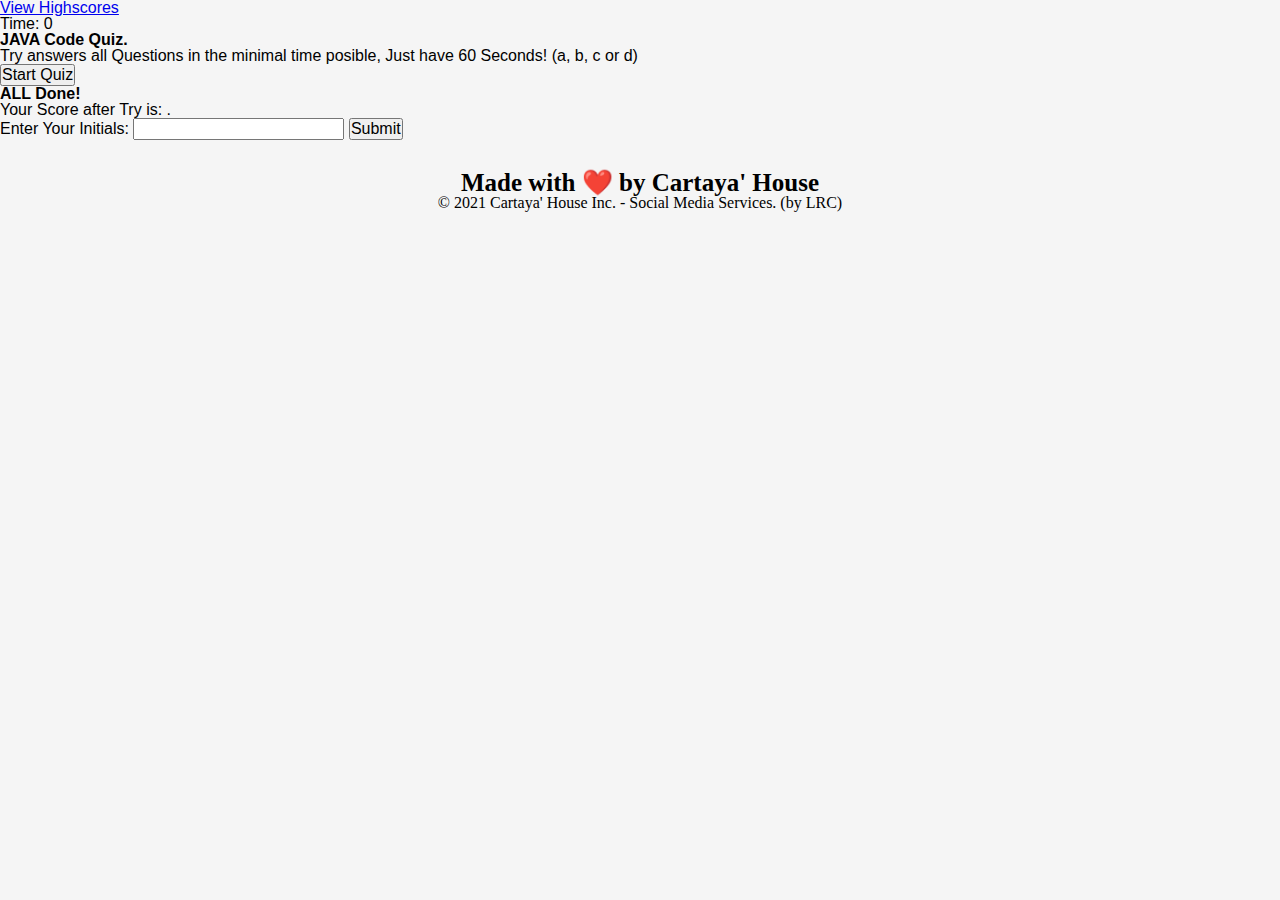
==== index.html @ 0431f0c1 "load some lines for diferents pages and scrpts" ====
<!DOCTYPE html>
<html lang="en">
<head>
  <meta charset="UTF-8" />
  <meta name="viewport" content="width=device-width, initial-scale=1.0" />
  <title>Code Quiz (JAVA)</title>
  <link rel="stylesheet" href="./assets/css/reset.css" />
  <link rel="stylesheet" href="./assets/css/style.css" />
</head>
<body>
  <header>
    <div class="scores"><a href="highscore.html">View Highscores</a></div>
    <div class="timer">Time: <span id="time">0</span> </div>

    <div class="wrapper">
      <div id="start-screen" class="start">
        <h1>JAVA Code Quiz.</h1>
        <P>
          Try answers all Questions in the minimal time posible, Just have 60 Seconds! (a, b, c or d)
        </P>
        <button id="start">Start Quiz</button>
      </div>
    </div>

    <div id="questions" class="hide">
      <h2 id="question-title"></h2>
      <div id="choices" class="choices"></div>
    </div>

    <div id="end-screen" class="hide">
      <h2>ALL Done!</h2>
      <P>
        Your Score after Try is: <span id="final-score"></span>.
      </P>
      <p>
        Enter Your Initials: <input type="text" id="initials" max="3" />
        <button id="submit">Submit</button>
      </p>
    </div>
    <div id="feedback" class="feedback hide"></div>
    </div>
  </header>

  <!--finnish my personal menssage-->
  <div class="footer">
    <h2>Made with ❤️️ by Cartaya' House</h2>
    <p>
      &copy; 2021 Cartaya' House Inc. - Social Media Services. (by LRC)
    </p>
  </div>
  <script src=". /assets/js/logic.js"></script>
  <script src=". /assets/js/questions.js"></script>
  <script type="text /javascript" src="./assets/js/script.js"></script>
</body>
---- assets/css/style.css ----
:root{
    --ClearText: whitesmoke;
    --DBlue: #406a91;
    --Dark: #31343D;
    --CBlue: #92ccce;
}
body {
    font-size: 16px;
    display: flex;
    flex-direction: column;
    min-height: 100vh;
    justify-content: justify;
    background-color: var(--ClearText);
    }
/*Big image format */
.HeadPic{
    height: 600px;
    width: 100%;
    margin-bottom: 20px;
    background-image: url("../images/Title Blue.jpg");
    background-size: cover;
    background-position: top;
}
.header {
    display: flex;
    flex-direction: row;
    justify-content: space-between;
    flex-wrap: wrap;
    align-items: center;
    padding: 10px 10px;
    font-family: 'Trebuchet MS', 'Lucida Sans Unicode', 'Lucida Grande', 'Lucida Sans';
    background-color: var(--Dark);
    color:var(--ClearText);
}
/*Header in line to call Work boxes*/
.header h1 {
    display: inline-block;
    font-size: 60px; 
    background-color: var(--CBlue);
    color: red;
    padding: 1% 1%;
}
/* For just mark part of Title */
.header h1 .Name {
    color: var(--DBlue);
    }
.header Nav {
    display: inline-block;
    padding-top: 20px;
    margin-right: 20px;
    float: right;
    padding: 10px;
    color: var(--ClearText);
}
.header Nav a {
    font-size: 25px;
    font-family: Times New Roman, Times, serif;
    color: var(--ClearText);
}
/*format of Work boxes (insede each) */
.work-box {
    margin-left: 25%;
    margin-bottom: 15px;
    height: 200px;
    width: 75%;
    padding: 1%;
    background-color: var(--ClearText);
    flex-wrap: wrap;
    border-left: 3px solid BLACK;
    border-left-width:thick;
}
/*format of Work boxes (Texts) */ 
    .work-box h2 {
        margin-top: 0%;
        margin-left: -30%;
        font-size: 50px;
        text-align: left;
        font-family: Times New Roman, Times, serif;
        color: var(--DBlue);
        }
    .work-box p{
        display: inline-block;
        font-size: 15px;
        margin-top: 0px;
        text-align: justify;
        font-family: Times New Roman, Times, serif;
        color: var(--Dark);
        flex-wrap: wrap;
    }
    .work-box nav a{
        padding-top: 0px;
        margin-right: 60px;
        float: right;
        font-size: 18px;
        font-family: Times New Roman, Times, serif;
        color: var(--Dark);
    }
    @media screen and (max-width: 768px) {
        body,
        nav {
          flex-direction: row;
        }
      }
/*Foot of page - personal menssage */
    .footer {
        margin-bottom: 20px;
        padding: 30px;
        clear: both;
        font-family: Times New Roman, Times, serif;
        text-align: center;
    }
    .footer h2 {
        font-size: 25px;
    }
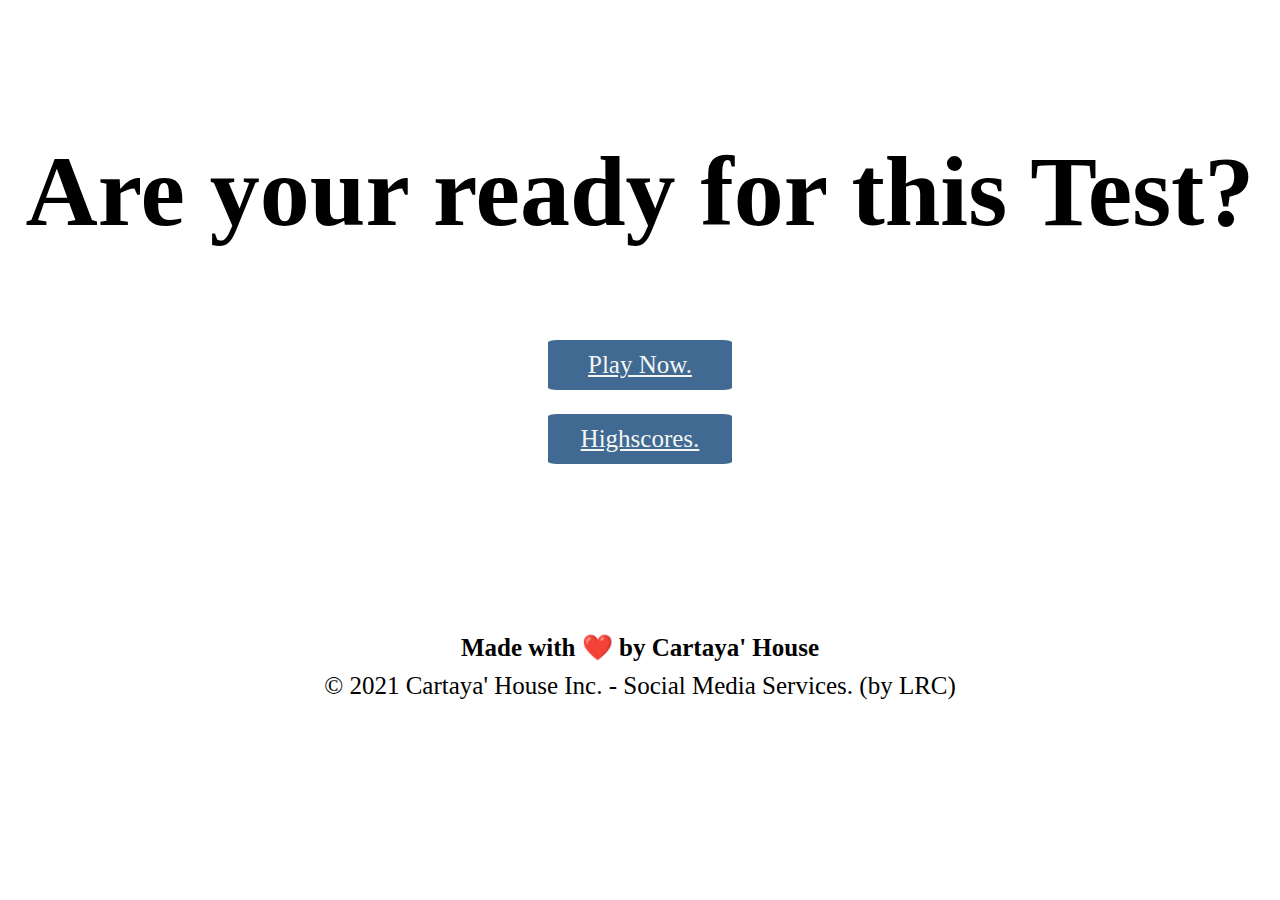
==== commit d6cf7ae0: "new try" ====
--- a/index.html
+++ b/index.html
@@ -1,54 +1,32 @@
 <!DOCTYPE html>
 <html lang="en">
+
 <head>
   <meta charset="UTF-8" />
   <meta name="viewport" content="width=device-width, initial-scale=1.0" />
-  <title>Code Quiz (JAVA)</title>
+  <title>Code Quiz - Home</title>
   <link rel="stylesheet" href="./assets/css/reset.css" />
   <link rel="stylesheet" href="./assets/css/style.css" />
+
 </head>
+
 <body>
-  <header>
-    <div class="scores"><a href="highscore.html">View Highscores</a></div>
-    <div class="timer">Time: <span id="time">0</span> </div>
+  <div class="container">
+    <div id="home" class="flex-column flex-center">
+      <h1>Are your ready for this Test?</h1>
+      <a href="./questions.html" class="btn">Play Now.</a>
+      <a href="./highscores.html" id="highscore-btn" class="btn">Highscores.</a>
+    </div>
+  </div>
 
-    <div class="wrapper">
-      <div id="start-screen" class="start">
-        <h1>JAVA Code Quiz.</h1>
-        <P>
-          Try answers all Questions in the minimal time posible, Just have 60 Seconds! (a, b, c or d)
-        </P>
-        <button id="start">Start Quiz</button>
-      </div>
+    <!--finnish my personal menssage-->
+    <div class="footer">
+      <h2>Made with ❤️️ by Cartaya' House</h2>
+      <p>
+        &copy; 2021 Cartaya' House Inc. - Social Media Services. (by LRC)
+      </p>
     </div>
 
-    <div id="questions" class="hide">
-      <h2 id="question-title"></h2>
-      <div id="choices" class="choices"></div>
-    </div>
+  <script type="text /javascript" src="./assets/js/script.js"></script>
 
-    <div id="end-screen" class="hide">
-      <h2>ALL Done!</h2>
-      <P>
-        Your Score after Try is: <span id="final-score"></span>.
-      </P>
-      <p>
-        Enter Your Initials: <input type="text" id="initials" max="3" />
-        <button id="submit">Submit</button>
-      </p>
-    </div>
-    <div id="feedback" class="feedback hide"></div>
-    </div>
-  </header>
-
-  <!--finnish my personal menssage-->
-  <div class="footer">
-    <h2>Made with ❤️️ by Cartaya' House</h2>
-    <p>
-      &copy; 2021 Cartaya' House Inc. - Social Media Services. (by LRC)
-    </p>
-  </div>
-  <script src=". /assets/js/logic.js"></script>
-  <script src=". /assets/js/questions.js"></script>
-  <script type="text /javascript" src="./assets/js/script.js"></script>
-</body>+</html>--- a/assets/css/style.css
+++ b/assets/css/style.css
@@ -1,114 +1,89 @@
 :root{
     --ClearText: whitesmoke;
     --DBlue: #406a91;
-    --Dark: #31343D;
+    --Dark: rgb (29,26,26)
     --CBlue: #92ccce;
+    
 }
-body {
-    font-size: 16px;
+* {
+    box-sizing: border-box;
+    font-size: 25px;
+    padding: 0;
+    background-color: var (--Dark);
+    font-family: Times New Roman, Times, serif;
+}
+h1{
+    font-size: 100px;
+    color: var var(--ClearText);
+    margin-bottom: 8%;
+}  
+
+h2{
+    font-size: 20px;
+    color: var var(--DBlue);
+    margin-bottom: 5%;
+}  
+.container {
+    width: 100vw;
+    height: 70vh;
+    display: flex;
+    align-items: center;
+    max-width: 80rem;
+    margin: 0 auto;
+    justify-content: center;
+    }
+
+.flex-column{
     display: flex;
     flex-direction: column;
-    min-height: 100vh;
-    justify-content: justify;
-    background-color: var(--ClearText);
+}
+.flex-center{
+    align-items: center;
+    justify-content: center;
+}
+.text-center{
+    text-align: center;
+}
+.hidden{
+    display: none;
+}
+.btn{
+    font-size: 25px;
+    padding: 1% 0;
+    width: 15%;
+    text-align: center;
+    margin-bottom: 2%;
+    color: var(--ClearText);
+    background-color: var(--DBlue);
+    border-radius: 5%;
+}
+.btn:hover{
+    cursor: pointer;
+    box-shadow: 0 1rem 0 var(--Dark);
+    transition: transform 150ms;
+    transform: scale(1.5);
+}
+.btn[disabled]:hover{
+    cursor: not-allowed;
+    box-shadow: none;
+    transform: none;
+}
+@media screen and (max-width: 768px) {
+    .container {
+      flex-direction: row;
+      min-width: 40rem;
     }
-/*Big image format */
-.HeadPic{
-    height: 600px;
-    width: 100%;
-    margin-bottom: 20px;
-    background-image: url("../images/Title Blue.jpg");
-    background-size: cover;
-    background-position: top;
-}
-.header {
-    display: flex;
-    flex-direction: row;
-    justify-content: space-between;
-    flex-wrap: wrap;
-    align-items: center;
-    padding: 10px 10px;
-    font-family: 'Trebuchet MS', 'Lucida Sans Unicode', 'Lucida Grande', 'Lucida Sans';
-    background-color: var(--Dark);
-    color:var(--ClearText);
-}
-/*Header in line to call Work boxes*/
-.header h1 {
-    display: inline-block;
-    font-size: 60px; 
-    background-color: var(--CBlue);
-    color: red;
-    padding: 1% 1%;
-}
-/* For just mark part of Title */
-.header h1 .Name {
-    color: var(--DBlue);
-    }
-.header Nav {
-    display: inline-block;
-    padding-top: 20px;
-    margin-right: 20px;
-    float: right;
-    padding: 10px;
-    color: var(--ClearText);
-}
-.header Nav a {
-    font-size: 25px;
-    font-family: Times New Roman, Times, serif;
-    color: var(--ClearText);
-}
-/*format of Work boxes (insede each) */
-.work-box {
-    margin-left: 25%;
-    margin-bottom: 15px;
-    height: 200px;
-    width: 75%;
-    padding: 1%;
-    background-color: var(--ClearText);
-    flex-wrap: wrap;
-    border-left: 3px solid BLACK;
-    border-left-width:thick;
-}
-/*format of Work boxes (Texts) */ 
-    .work-box h2 {
-        margin-top: 0%;
-        margin-left: -30%;
-        font-size: 50px;
-        text-align: left;
-        font-family: Times New Roman, Times, serif;
-        color: var(--DBlue);
-        }
-    .work-box p{
-        display: inline-block;
-        font-size: 15px;
-        margin-top: 0px;
-        text-align: justify;
-        font-family: Times New Roman, Times, serif;
-        color: var(--Dark);
-        flex-wrap: wrap;
-    }
-    .work-box nav a{
-        padding-top: 0px;
-        margin-right: 60px;
-        float: right;
-        font-size: 18px;
-        font-family: Times New Roman, Times, serif;
-        color: var(--Dark);
-    }
-    @media screen and (max-width: 768px) {
-        body,
-        nav {
-          flex-direction: row;
-        }
-      }
+  }
 /*Foot of page - personal menssage */
     .footer {
-        margin-bottom: 20px;
-        padding: 30px;
+        margin-bottom: 5px;
+        padding: 5px;
         clear: both;
         font-family: Times New Roman, Times, serif;
         text-align: center;
+        font-size: 15px;
     }
     .footer h2 {
         font-size: 25px;
+        margin-bottom: 1%;
     }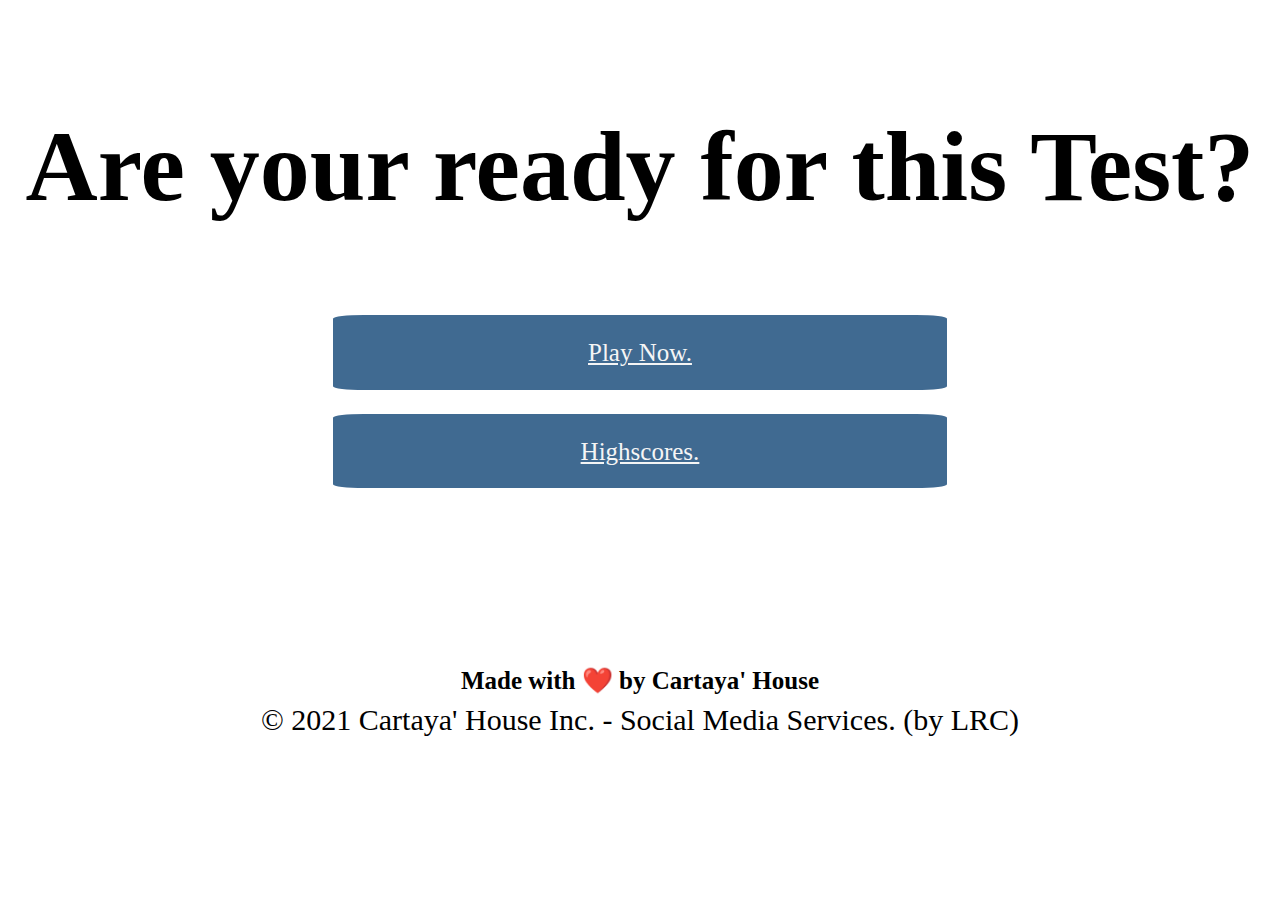
==== commit 18a1c2bf: "i can not finish but i will reload this week" ====
--- a/index.html
+++ b/index.html
@@ -15,7 +15,7 @@
     <div id="home" class="flex-column flex-center">
       <h1>Are your ready for this Test?</h1>
       <a href="./questions.html" class="btn">Play Now.</a>
-      <a href="./highscores.html" id="highscore-btn" class="btn">Highscores.</a>
+      <a href="./end.html" id="highscore-btn" class="btn">Highscores.</a>
     </div>
   </div>
 
--- a/assets/css/style.css
+++ b/assets/css/style.css
@@ -3,13 +3,10 @@
     --DBlue: #406a91;
     --Dark: rgb (29,26,26)
     --CBlue: #92ccce;
-    
 }
 * {
     box-sizing: border-box;
-    font-size: 25px;
-    padding: 0;
-    background-color: var (--Dark);
+    font-size: 30px;
     font-family: Times New Roman, Times, serif;
 }
 h1{
@@ -48,9 +45,10 @@
     display: none;
 }
 .btn{
+    align-items: flex-center;
     font-size: 25px;
-    padding: 1% 0;
-    width: 15%;
+    padding: 2% 2% 2% 2%;
+    width: 50%;
     text-align: center;
     margin-bottom: 2%;
     color: var(--ClearText);
@@ -59,25 +57,52 @@
 }
 .btn:hover{
     cursor: pointer;
-    box-shadow: 0 1rem 0 var(--Dark);
+    box-shadow: 0 0.5rem 0 var(--Dark);
     transition: transform 150ms;
-    transform: scale(1.5);
+    transform: scale(1.2);
 }
 .btn[disabled]:hover{
     cursor: not-allowed;
     box-shadow: none;
     transform: none;
 }
+
+.end-form-container {
+    width: 100%;
+    display: flex;
+    flex-direction: column;
+    align-items: center;
+    max-width: 30rem;
+    margin-bottom: 5%;
+}
+
+input{
+    width: 50%;
+    margin-bottom: 2%;
+    padding: 2%;
+    font-size: 30px;
+}
+input::placeholder{
+    color: var(--DBlue)
+}
+
+#username {
+    margin-bottom: 5%;
+    width: 100%;
+    outline: none;   
+}
+
+
 @media screen and (max-width: 768px) {
     .container {
-      flex-direction: row;
+      flex-direction: column;
       min-width: 40rem;
     }
   }
 /*Foot of page - personal menssage */
     .footer {
         margin-bottom: 5px;
-        padding: 5px;
+        padding: 3%;
         clear: both;
         font-family: Times New Roman, Times, serif;
         text-align: center;
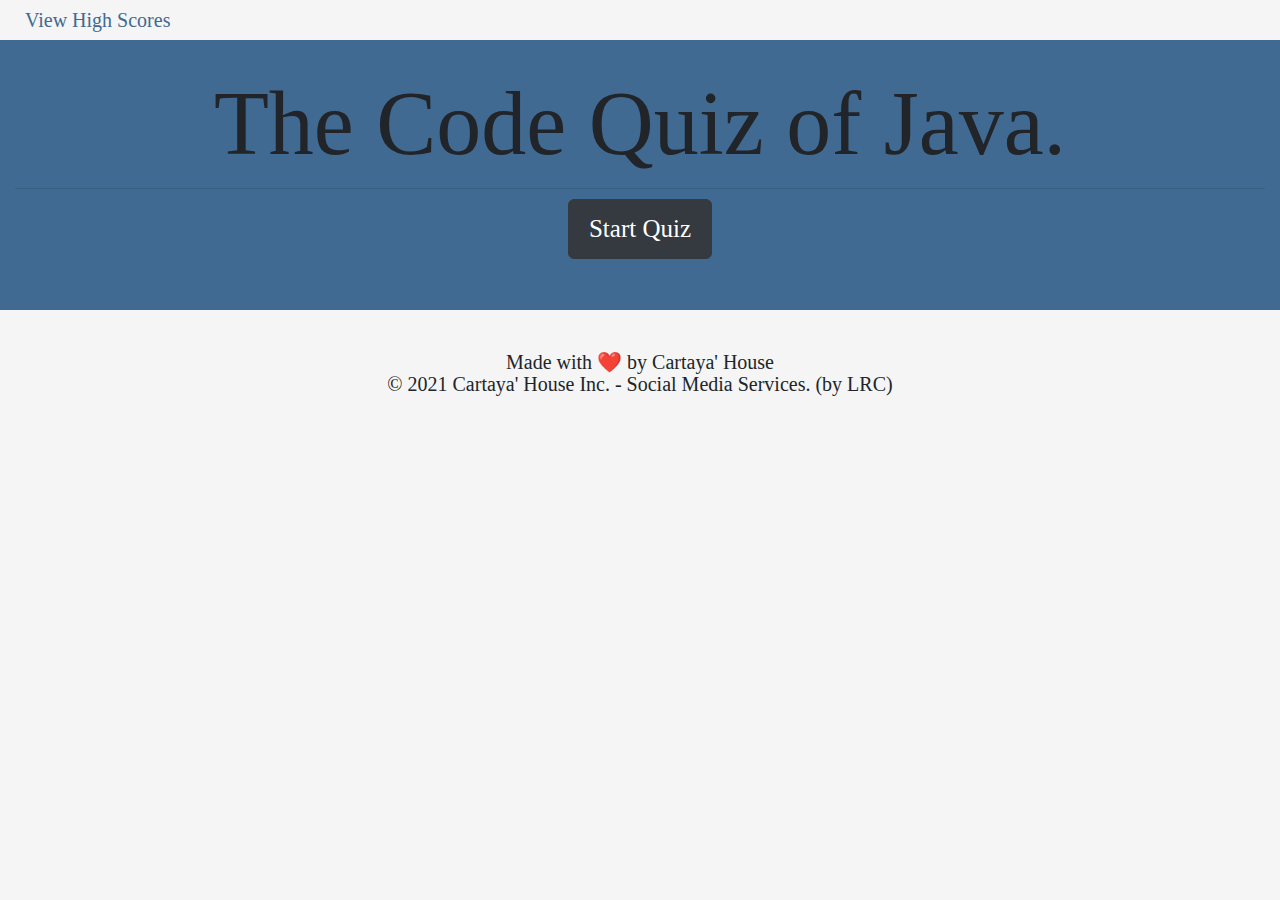
==== commit e02ed410: "load after dead line - second load" ====
--- a/index.html
+++ b/index.html
@@ -1,32 +1,73 @@
 <!DOCTYPE html>
 <html lang="en">
-
 <head>
-  <meta charset="UTF-8" />
-  <meta name="viewport" content="width=device-width, initial-scale=1.0" />
-  <title>Code Quiz - Home</title>
-  <link rel="stylesheet" href="./assets/css/reset.css" />
-  <link rel="stylesheet" href="./assets/css/style.css" />
-
+    <meta charset="UTF-8">
+    <meta name="viewport" content="width=device-width, initial-scale=1.0">
+    <link rel="stylesheet" href="https://stackpath.bootstrapcdn.com/bootstrap/4.4.1/css/bootstrap.min.css" integrity="sha384-Vkoo8x4CGsO3+Hhxv8T/Q5PaXtkKtu6ug5TOeNV6gBiFeWPGFN9MuhOf23Q9Ifjh" crossorigin="anonymous">
+    <title>Code Quiz</title>
+    <link rel="stylesheet" href="./assets/css/reset.css" />
+    <link rel="stylesheet" href="./assets/css/style.css" />
 </head>
-
 <body>
-  <div class="container">
-    <div id="home" class="flex-column flex-center">
-      <h1>Are your ready for this Test?</h1>
-      <a href="./questions.html" class="btn">Play Now.</a>
-      <a href="./end.html" id="highscore-btn" class="btn">Highscores.</a>
+    <div class="container-fluid">
+        <div class="row" id="row1">
+            <div class="col-9">
+                <a href="highScores.html" id="highScore">View High Scores</a>
+            </div>
+            <div class="col-3" id="timer">
+                <a>Time: 50</a>
+            </div>
+        </div>
     </div>
+    <div class="jumbotron jumbotron-fluid">
+        <div class="container-fluid">
+            <h1 class="display-3">The Code Quiz of Java.</h1>
+            <hr class="my-2">
+            <p class="lead">
+                <a class="btn btn-dark btn-lg" href="#" role="button" id="startQuiz">Start Quiz</a>
+                <input type="text" class="form-control mb-2" id="inlineFormInput" placeholder="Enter your initials">
+                <a class="btn btn-dark btn-lg" href="highScores.html" role="button" id="buttonInitials">Submit</a>
+            </p>
+        </div>
+    </div>
+    <div class="container-fluid">
+        <div class="row" id="row2">
+            <div class="col-4" id="questionsCard">
+                    <div class="card text-center" style="width: 18rem;" id="cardMedia">
+                        <div class="card-body">
+                            <h5 class="card-title">Questions</h5>
+                            <p class="card-text" id="questions">With supporting text below as a natural lead-in to additional content??</p>
+                            <div class="row buttonRow">
+                                <a href="#" class="btn btn-dark quizBtn" id="button1">Go somewhere</a>
+                            </div>
+                            <div class="row buttonRow">
+                                <a href="#" class="btn btn-dark quizBtn" id="button2">Go somewhere</a>
+                            </div>
+                            <div class="row buttonRow">
+                                <a href="#" class="btn btn-dark quizBtn" id="button3">Go somewhere</a>
+                            </div>
+                            <div class="row buttonRow">
+                                <a href="#" class="btn btn-dark quizBtn" id="button4">Go somewhere</a>
+                            </div>
+                            <div class="row buttonRow">
+                                <p id="answerIncorrect"></p>
+                            </div>
+                        </div>
+                    </div>                
+                </div>
+            </div>
+    </div>
+<!--finnish my personal menssage-->
+<div class="footer">
+    <h2>Made with ❤️️ by Cartaya' House</h2>
+    <p>
+      &copy; 2021 Cartaya' House Inc. - Social Media Services. (by LRC)
+    </p>
   </div>
-
-    <!--finnish my personal menssage-->
-    <div class="footer">
-      <h2>Made with ❤️️ by Cartaya' House</h2>
-      <p>
-        &copy; 2021 Cartaya' House Inc. - Social Media Services. (by LRC)
-      </p>
-    </div>
-
-  <script type="text /javascript" src="./assets/js/script.js"></script>
-
-</html>+    <script src="https://code.jquery.com/jquery-3.4.1.slim.min.js" integrity="sha384-J6qa4849blE2+poT4WnyKhv5vZF5SrPo0iEjwBvKU7imGFAV0wwj1yYfoRSJoZ+n" crossorigin="anonymous"></script>
+    <script src="https://cdn.jsdelivr.net/npm/popper.js@1.16.0/dist/umd/popper.min.js" integrity="sha384-Q6E9RHvbIyZFJoft+2mJbHaEWldlvI9IOYy5n3zV9zzTtmI3UksdQRVvoxMfooAo" crossorigin="anonymous"></script>
+    <script src="https://stackpath.bootstrapcdn.com/bootstrap/4.4.1/js/bootstrap.min.js" integrity="sha384-wfSDF2E50Y2D1uUdj0O3uMBJnjuUD4Ih7YwaYd1iqfktj0Uod8GCExl3Og8ifwB6" crossorigin="anonymous"></script>    
+    <script type="text /javascript" src="./assets/js/script.js"></script>
+    <script type="text /javascript" src="./assets/js/high.js"></script>
+</body>
+</html>
--- a/assets/css/style.css
+++ b/assets/css/style.css
@@ -6,109 +6,132 @@
 }
 * {
     box-sizing: border-box;
-    font-size: 30px;
+    font-size: 20px;
     font-family: Times New Roman, Times, serif;
 }
-h1{
-    font-size: 100px;
-    color: var var(--ClearText);
-    margin-bottom: 8%;
-}  
+body {
+background-color: var(--ClearText);
+}
 
-h2{
-    font-size: 20px;
-    color: var var(--DBlue);
-    margin-bottom: 5%;
-}  
-.container {
-    width: 100vw;
-    height: 70vh;
-    display: flex;
-    align-items: center;
-    max-width: 80rem;
-    margin: 0 auto;
+#row1 {
+    padding: 10px;
+}
+
+#row2 {
     justify-content: center;
+}
+
+.col-3 {
+    color: var(--ClearText);
+    text-align: center;
+}
+
+#highScore {
+    color: var(--DBlue);
+}
+
+.display-3 {
+    text-align: center;
+    margin-top: -50px;
+}
+
+.lead {
+    text-align: center;
+}
+
+.jumbotron {
+    background-color: var(--DBlue);
+    height: 270px;
+}
+
+.buttonRow {
+    justify-content: center;
+    padding: 5px;
+}
+
+.card {
+    background-color: var(--DBlue);
+}
+
+img {
+    width: 450px;
+}
+
+.col-4 {
+    text-align: -webkit-center;
+}
+
+#questionsCard {
+    display: none;
+}
+
+#answerIncorrect {
+    font-size: xx-large;
+}
+
+#buttonInitials {
+    display: none;
+}
+
+#inlineFormInput {
+    display: none;
+    width: 30%;
+}
+
+/* highScores HTML */
+
+#highRow {
+    padding: 10px;
+}
+
+#javaquiz {
+    color: var(--DBlue);
+}
+
+#header {
+    font-size: 4.5rem;
+    font-weight: 300;
+    line-height: 1.2;
+    background-color:var(--Dark);
+}
+
+/* Media query */
+
+@media (max-width: 1148px){
+    #imageMedia {
+        display: none;
+    }
+}
+
+@media (max-width: 1206px){
+    #imagenDisplay {
+        display: none;
     }
 
-.flex-column{
-    display: flex;
-    flex-direction: column;
-}
-.flex-center{
-    align-items: center;
-    justify-content: center;
-}
-.text-center{
-    text-align: center;
-}
-.hidden{
-    display: none;
-}
-.btn{
-    align-items: flex-center;
-    font-size: 25px;
-    padding: 2% 2% 2% 2%;
-    width: 50%;
-    text-align: center;
-    margin-bottom: 2%;
-    color: var(--ClearText);
-    background-color: var(--DBlue);
-    border-radius: 5%;
-}
-.btn:hover{
-    cursor: pointer;
-    box-shadow: 0 0.5rem 0 var(--Dark);
-    transition: transform 150ms;
-    transform: scale(1.2);
-}
-.btn[disabled]:hover{
-    cursor: not-allowed;
-    box-shadow: none;
-    transform: none;
 }
 
-.end-form-container {
-    width: 100%;
-    display: flex;
-    flex-direction: column;
-    align-items: center;
-    max-width: 30rem;
-    margin-bottom: 5%;
+@media (max-width: 830px) {
+    .display-3 {
+        font-size: 350%;
+        margin-top: 1px;
+    }
+    .jumbotron {
+        height: 100%;
+    }
+    #imagen1 {
+        float: right;
+    }
+    #cardMedia {
+        float: right;
+    }
 }
-
-input{
-    width: 50%;
-    margin-bottom: 2%;
-    padding: 2%;
-    font-size: 30px;
+/*Foot of page - personal menssage */
+.footer {
+    text-align: center;
+    clear: both;
+    text-align: center;
+    font-size: 15px;
 }
-input::placeholder{
-    color: var(--DBlue)
+.footer h2 {
+    font-size: 20px;
 }
-
-#username {
-    margin-bottom: 5%;
-    width: 100%;
-    outline: none;   
-}
-
-
-@media screen and (max-width: 768px) {
-    .container {
-      flex-direction: column;
-      min-width: 40rem;
-    }
-  }
-/*Foot of page - personal menssage */
-    .footer {
-        margin-bottom: 5px;
-        padding: 3%;
-        clear: both;
-        font-family: Times New Roman, Times, serif;
-        text-align: center;
-        font-size: 15px;
-    }
-    .footer h2 {
-        font-size: 25px;
-        margin-bottom: 1%;
-    }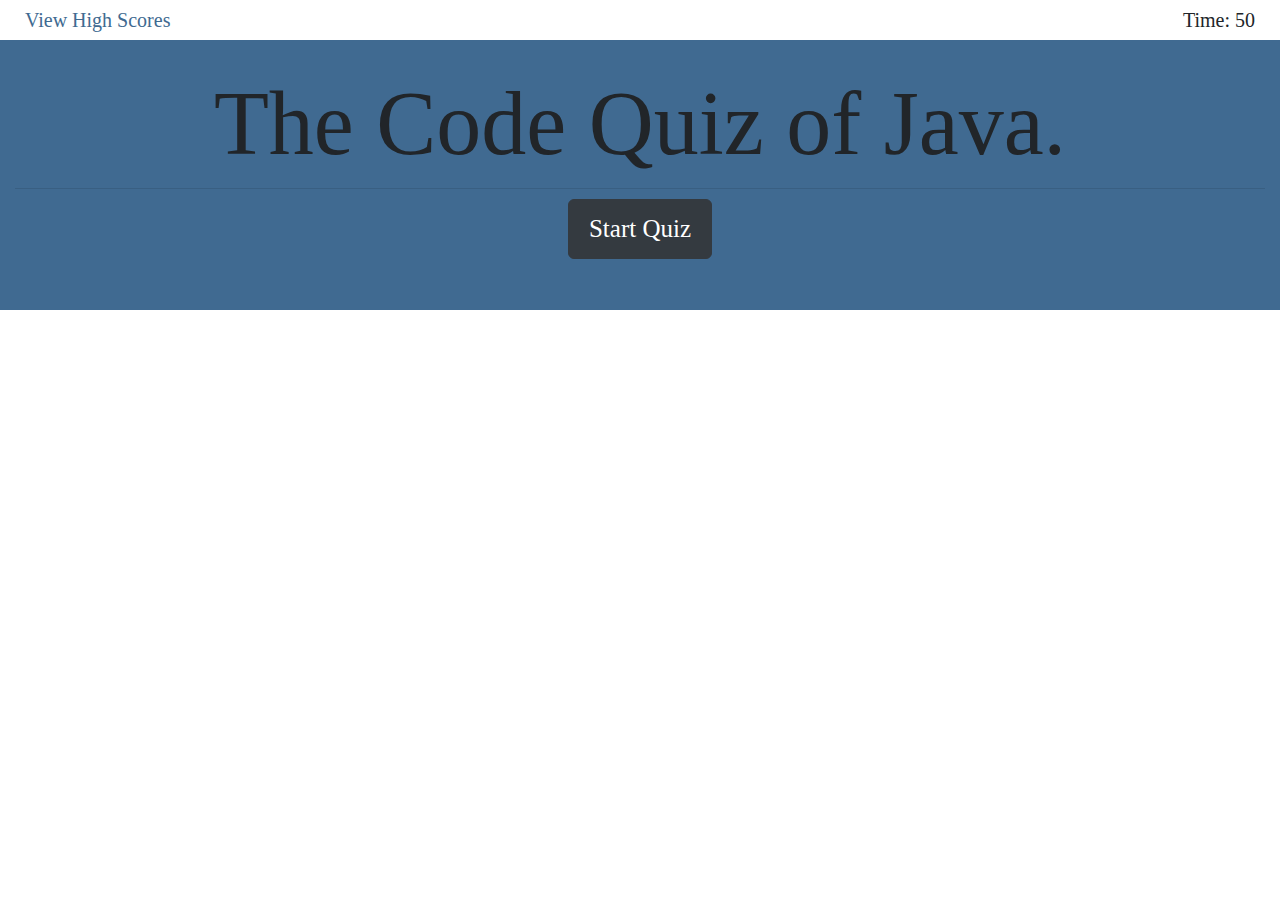
==== commit bac9e246: "load after dead line - second load" ====
--- a/index.html
+++ b/index.html
@@ -5,8 +5,9 @@
     <meta name="viewport" content="width=device-width, initial-scale=1.0">
     <link rel="stylesheet" href="https://stackpath.bootstrapcdn.com/bootstrap/4.4.1/css/bootstrap.min.css" integrity="sha384-Vkoo8x4CGsO3+Hhxv8T/Q5PaXtkKtu6ug5TOeNV6gBiFeWPGFN9MuhOf23Q9Ifjh" crossorigin="anonymous">
     <title>Code Quiz</title>
-    <link rel="stylesheet" href="./assets/css/reset.css" />
-    <link rel="stylesheet" href="./assets/css/style.css" />
+    <link rel="stylesheet" href="./assets/css/reset.css">
+    <link rel="stylesheet" href="./assets/css/style.css">
+
 </head>
 <body>
     <div class="container-fluid">
@@ -32,7 +33,10 @@
     </div>
     <div class="container-fluid">
         <div class="row" id="row2">
-            <div class="col-4" id="questionsCard">
+            <!--<div class="col-4">
+                <img src= "totally.png" class="img-responsive width=100%" id="imagen1"/>
+            </div>-->
+                <div class="col-4" id="questionsCard">
                     <div class="card text-center" style="width: 18rem;" id="cardMedia">
                         <div class="card-body">
                             <h5 class="card-title">Questions</h5>
@@ -55,19 +59,15 @@
                         </div>
                     </div>                
                 </div>
-            </div>
+          <!--  <div class="col-4" id="imageMedia">
+                <img src= "Copia de totally.png" class="img-responsive width=100%"/>    
+            </div>-->
+        </div>
     </div>
-<!--finnish my personal menssage-->
-<div class="footer">
-    <h2>Made with ❤️️ by Cartaya' House</h2>
-    <p>
-      &copy; 2021 Cartaya' House Inc. - Social Media Services. (by LRC)
-    </p>
-  </div>
     <script src="https://code.jquery.com/jquery-3.4.1.slim.min.js" integrity="sha384-J6qa4849blE2+poT4WnyKhv5vZF5SrPo0iEjwBvKU7imGFAV0wwj1yYfoRSJoZ+n" crossorigin="anonymous"></script>
     <script src="https://cdn.jsdelivr.net/npm/popper.js@1.16.0/dist/umd/popper.min.js" integrity="sha384-Q6E9RHvbIyZFJoft+2mJbHaEWldlvI9IOYy5n3zV9zzTtmI3UksdQRVvoxMfooAo" crossorigin="anonymous"></script>
     <script src="https://stackpath.bootstrapcdn.com/bootstrap/4.4.1/js/bootstrap.min.js" integrity="sha384-wfSDF2E50Y2D1uUdj0O3uMBJnjuUD4Ih7YwaYd1iqfktj0Uod8GCExl3Og8ifwB6" crossorigin="anonymous"></script>    
-    <script type="text /javascript" src="./assets/js/script.js"></script>
-    <script type="text /javascript" src="./assets/js/high.js"></script>
+    <script type="text/javascript" src="./assets/js/script.js"></script>
+    <script type="text/javascript" src="./assets/js/high.js"></script>
 </body>
 </html>
--- a/assets/css/style.css
+++ b/assets/css/style.css
@@ -10,7 +10,7 @@
     font-family: Times New Roman, Times, serif;
 }
 body {
-background-color: var(--ClearText);
+background-color: var(--Cblue);
 }
 
 #row1 {
@@ -22,8 +22,8 @@
 }
 
 .col-3 {
-    color: var(--ClearText);
-    text-align: center;
+    color: var(--Cblue);
+    text-align: right;
 }
 
 #highScore {
@@ -52,11 +52,6 @@
 .card {
     background-color: var(--DBlue);
 }
-
-img {
-    width: 450px;
-}
-
 .col-4 {
     text-align: -webkit-center;
 }
